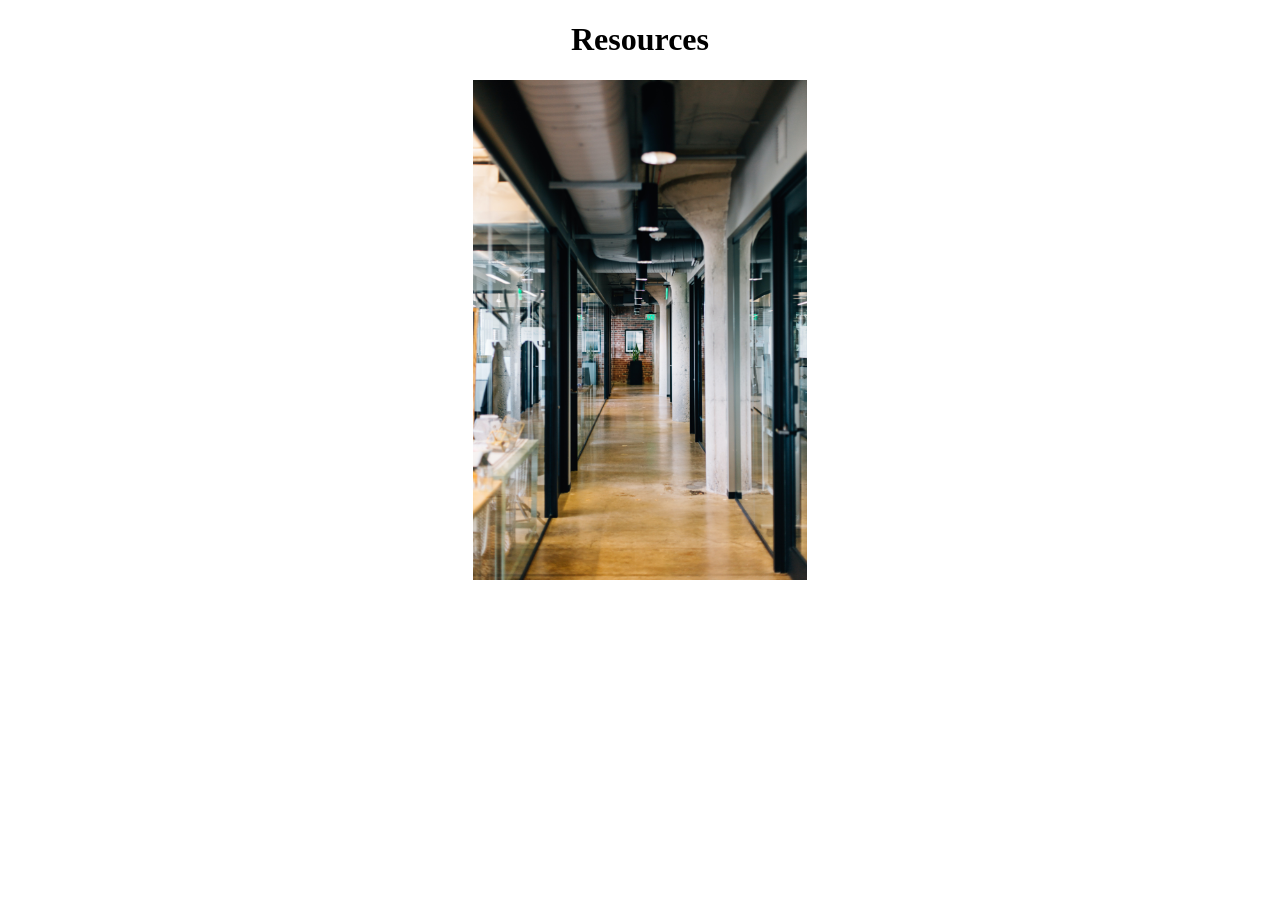
==== src/main/resources/templates/index.html @ 3c57c522 "Complete master branch" ====
<!DOCTYPE html>
<html xmlns:th="https://www.thymeleaf.org" lang="en">
  <head>
    <meta charset="utf-8" />
    <div th:replace="fragments/header :: header-css(page='Home')"></div>
  </head>
  <body>
    <div th:replace="fragments/header :: header"></div>
    <div class="hero">
      <p class="hero-space"></p>

      <div class="container">
          <h1 class="font-weight-bold" align="center">Resources</h1>
          <div align="center" class="container">
              <img
                      src="../static/assets/imageresource-large.jpg"
                      th:src="@{/assets/imageresource-large.jpg}"
                      alt="large image resource"
                      height="500"
              />
          </div>
      </div>
      <br />
      <div class="container">
        <div th:replace="fragments/footer :: footer"></div>
      </div>
    </div>

    <div th:replace="fragments/footer :: footer-scripts"></div>
  </body>
</html>
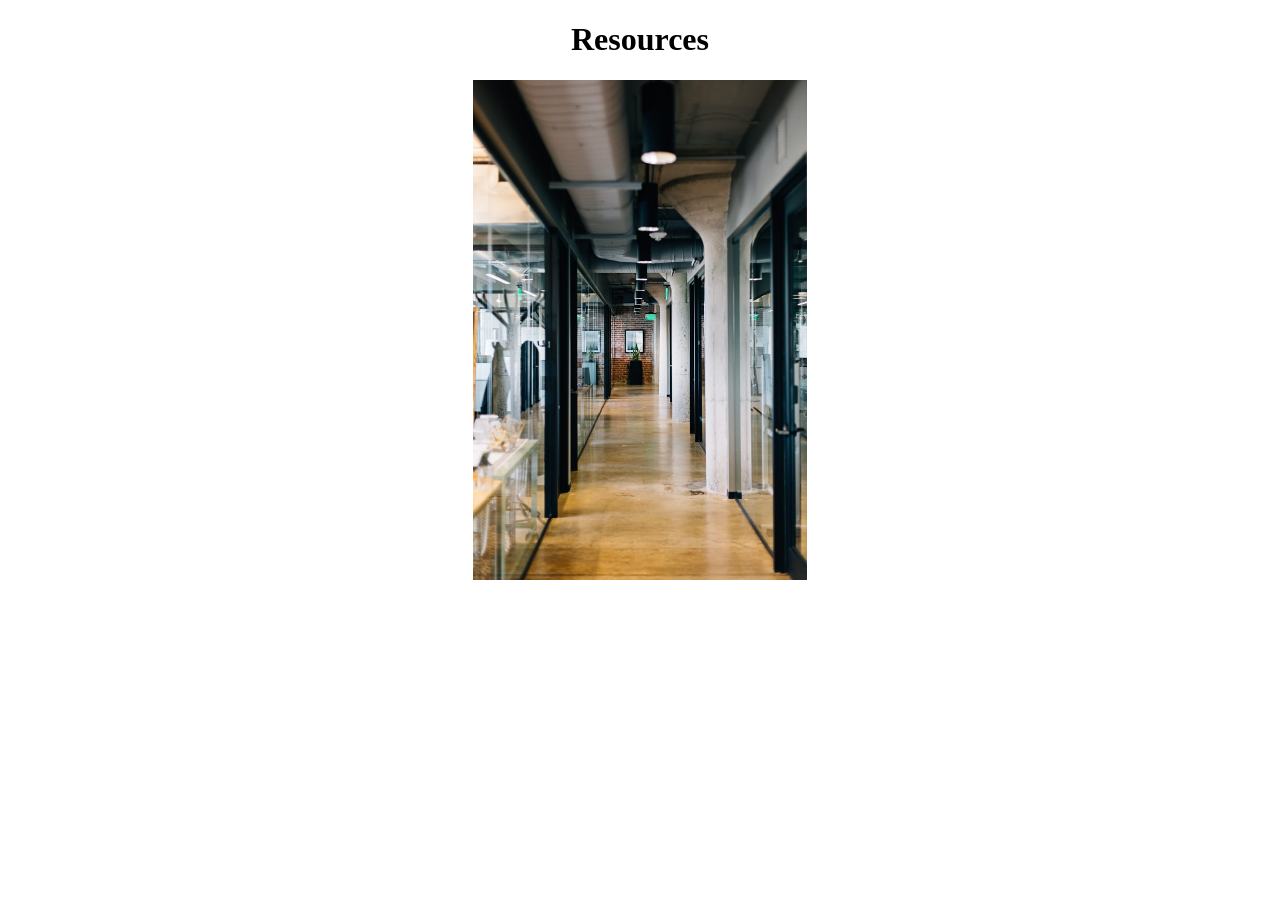
==== commit c12f76f0: "Good app initialisae" ====
--- a/src/main/resources/templates/index.html
+++ b/src/main/resources/templates/index.html
@@ -13,9 +13,9 @@
           <h1 class="font-weight-bold" align="center">Resources</h1>
           <div align="center" class="container">
               <img
-                      src="../static/assets/imageresource-large.jpg"
-                      th:src="@{/assets/imageresource-large.jpg}"
-                      alt="large image resource"
+                      src="../static/assets/imageresource-small.jpg"
+                      th:src="@{/assets/imageresource-small.jpg}"
+                      alt="small resource"
                       height="500"
               />
           </div>
